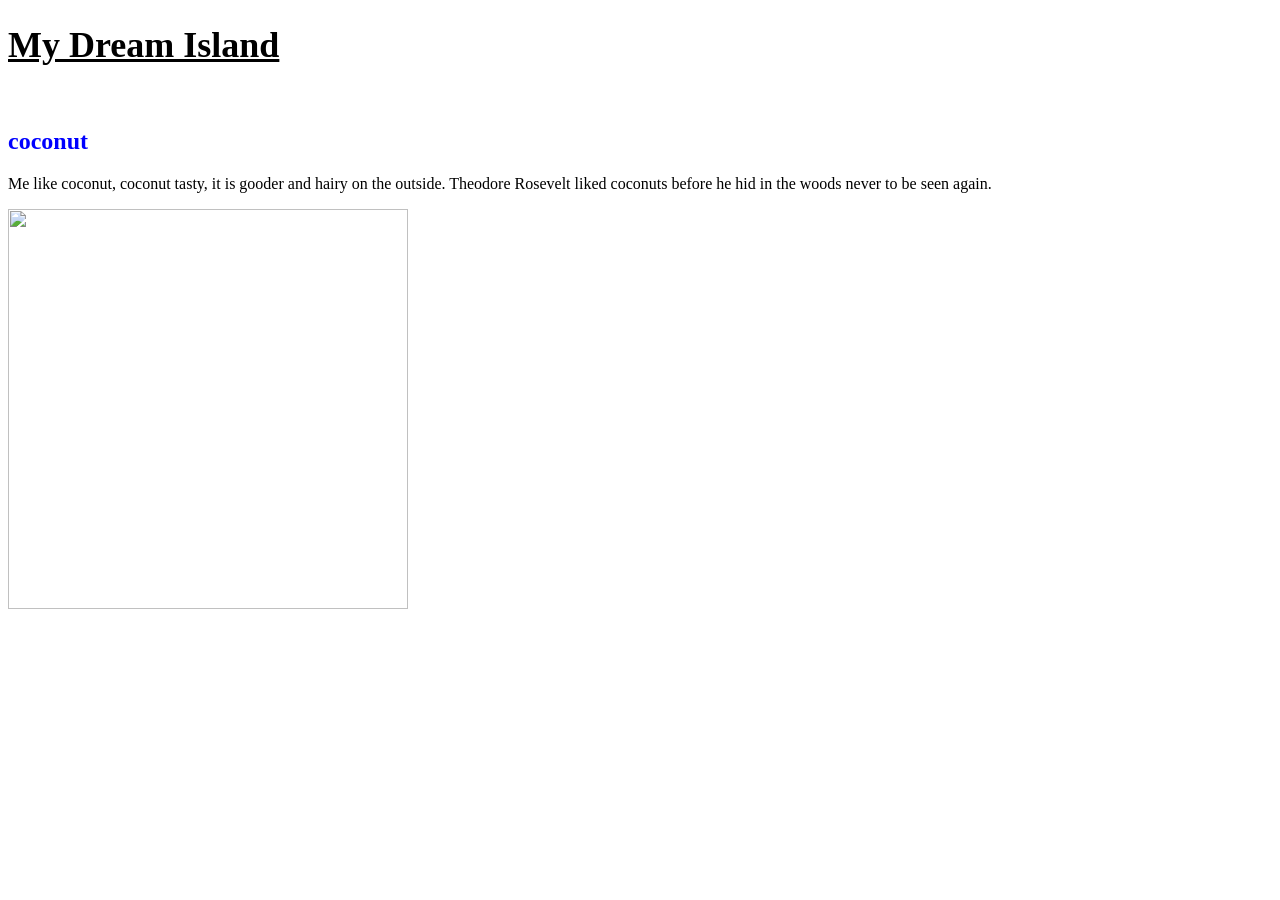
==== cam/index.html @ 67957c55 "Add files via upload" ====
<!DOCTYPE html>
<!--
Your task:
1. Set <h2>'s ID to "secondheader"
2. In CSS, create a new ruleset (you already did this for mainheader) for id "seconheader"
3. Make the second header blue and bold
-->
<html lang="en">
<head>
    <meta charset="UTF-8">
    <meta name="viewport" content="width=device-width, initial-scale=1.0">
    <title>Document</title>
    <link rel="stylesheet" href="style.css">
</head>
<body>
   <h1 id="mainheader">My Dream Island</h1>
   <br>
   <h2 id="secondheader">coconut</h2>
   <p>Me like coconut, coconut tasty, it is gooder and hairy on the outside.
    Theodore Rosevelt liked coconuts before he hid in the woods never to be seen again.
   </p>
   <img src="https://encrypted-tbn0.gstatic.com/images?q=tbn:ANd9GcRtkrnG6U-MS88wQkY9YhHUXgqT8RUixxOiCg&s" width="400" height="400">
</body>
</html>
---- cam/style.css ----
#mainheader {
    font-size:36px;
    text-decoration:underline;

}

#secondheader { 
    color:blue;
    font-weight: bold;
}
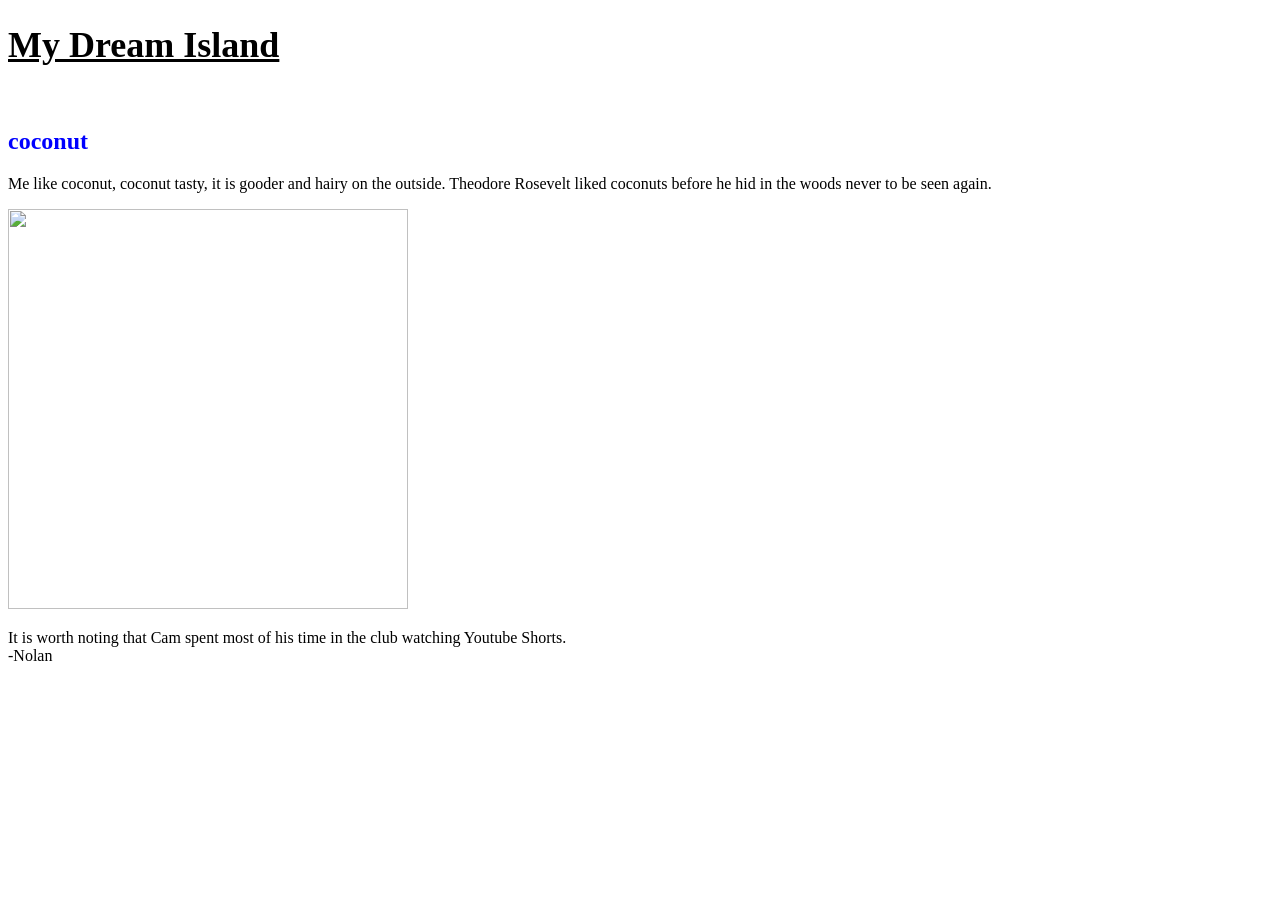
==== commit 0a2025be: "Update index.html" ====
--- a/cam/index.html
+++ b/cam/index.html
@@ -20,5 +20,7 @@
     Theodore Rosevelt liked coconuts before he hid in the woods never to be seen again.
    </p>
    <img src="https://encrypted-tbn0.gstatic.com/images?q=tbn:ANd9GcRtkrnG6U-MS88wQkY9YhHUXgqT8RUixxOiCg&s" width="400" height="400">
+    <br>
+    <p>It is worth noting that Cam spent most of his time in the club watching Youtube Shorts. <br>-Nolan</p>
 </body>
-</html>+</html>
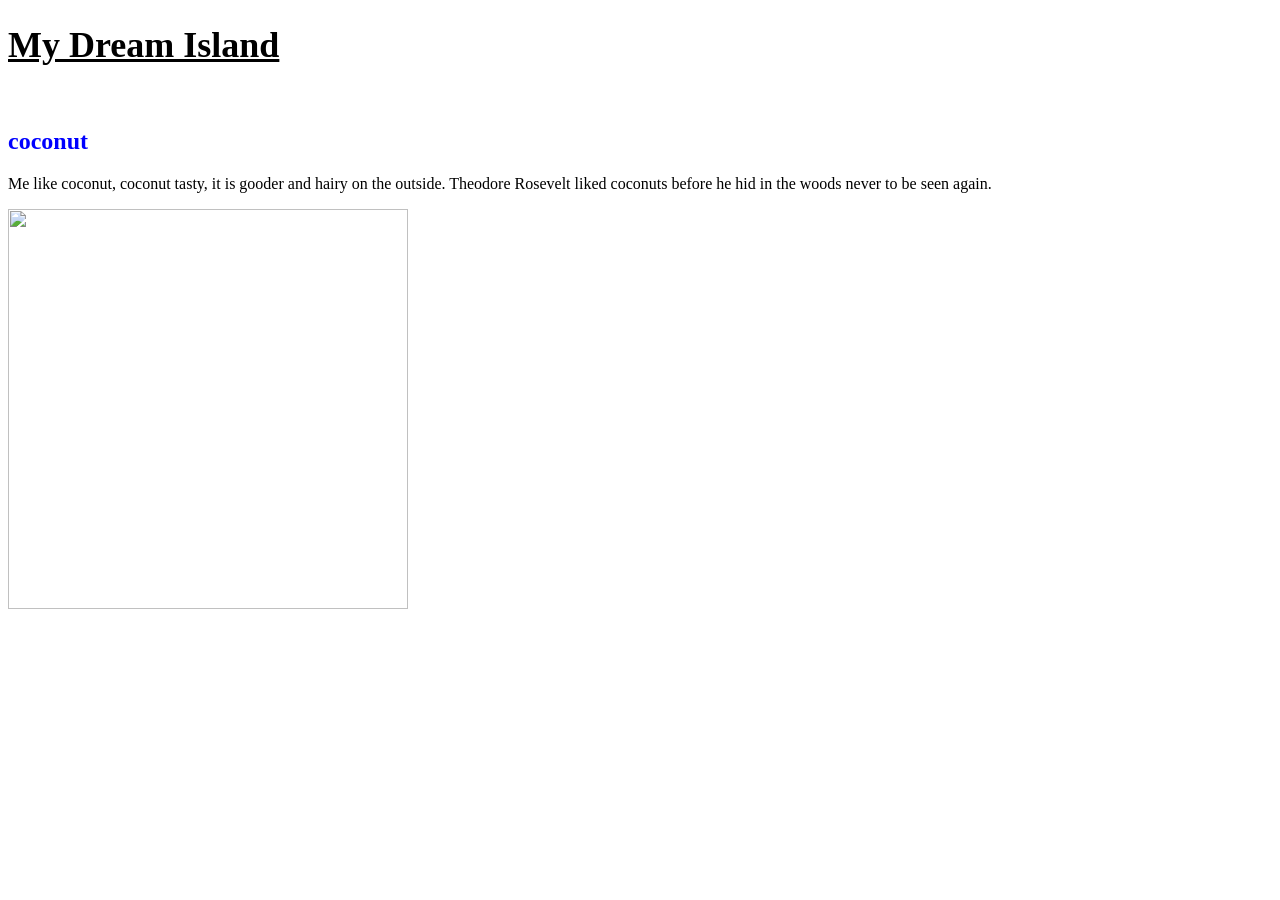
==== commit 83b221c2: "Update index.html" ====
--- a/cam/index.html
+++ b/cam/index.html
@@ -20,7 +20,5 @@
     Theodore Rosevelt liked coconuts before he hid in the woods never to be seen again.
    </p>
    <img src="https://encrypted-tbn0.gstatic.com/images?q=tbn:ANd9GcRtkrnG6U-MS88wQkY9YhHUXgqT8RUixxOiCg&s" width="400" height="400">
-    <br>
-    <p>It is worth noting that Cam spent most of his time in the club watching Youtube Shorts. <br>-Nolan</p>
 </body>
 </html>
